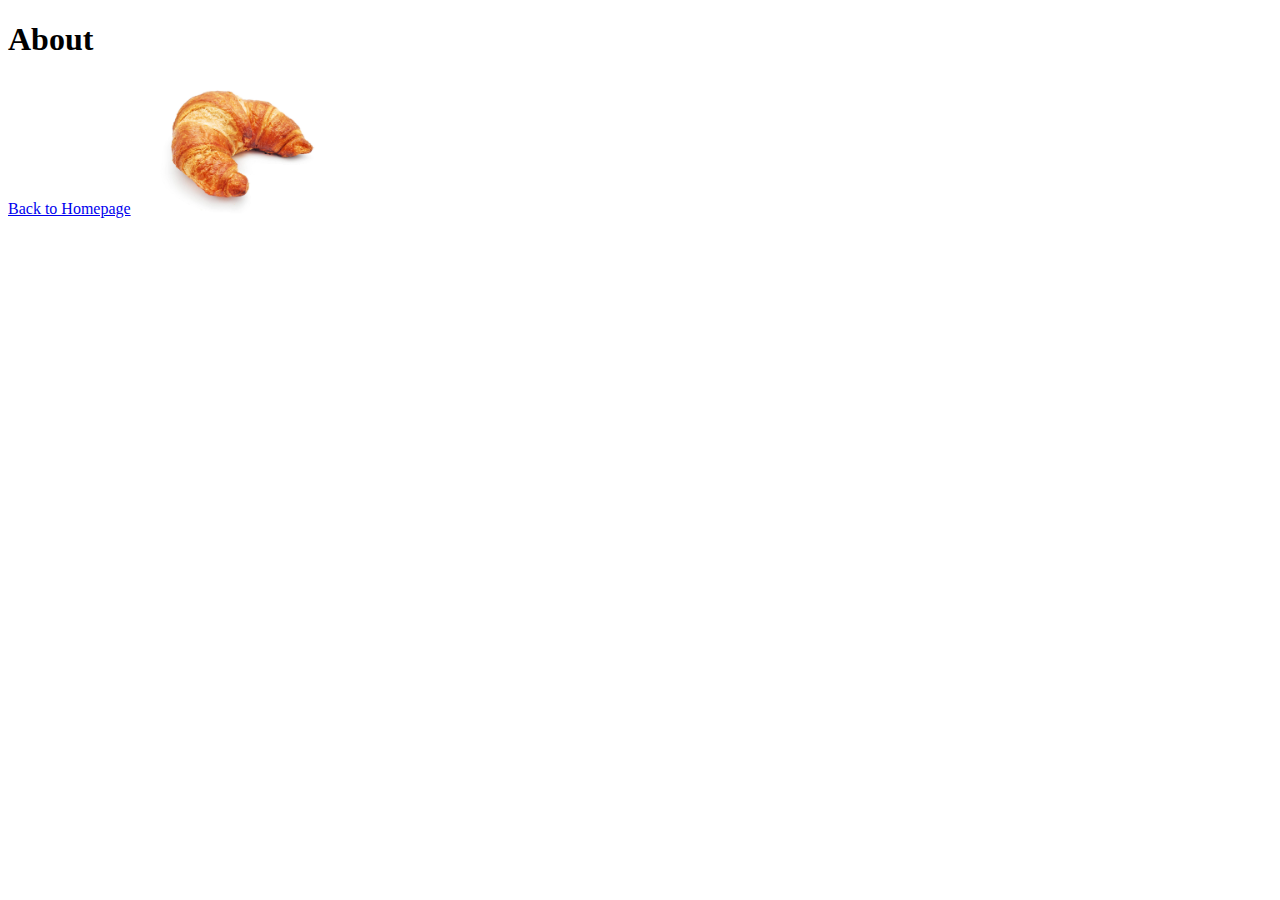
==== photo.html @ 770f866e "created the initial file structure" ====
<!DOCTYPE html>
<html lang="en">
<head>
    <meta charset="UTF-8">
    <meta name="viewport" content="width=device-width, initial-scale=1.0">
    <title>Document</title>
</head>
<body>
    <h1>About</h1>
    <a href="/">Back to Homepage</a>
    <img src="/src/croissant.jpg" width="200px"/>
</body>
</html>
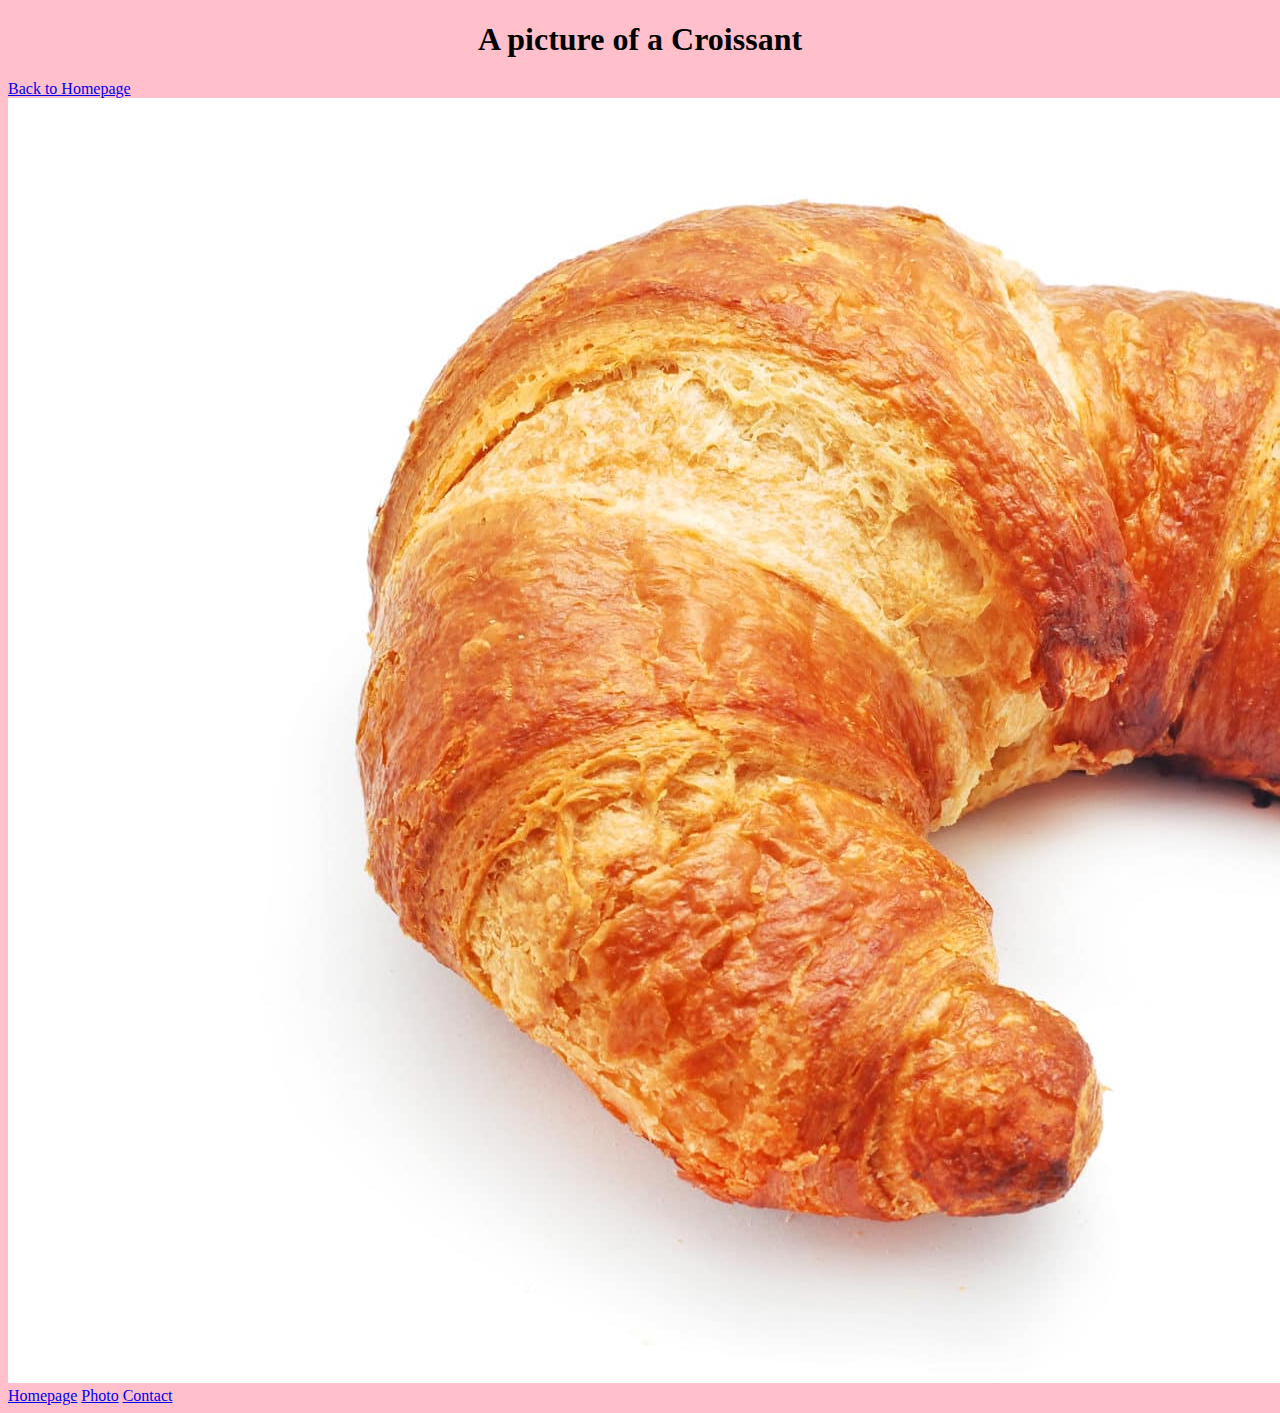
==== commit cd9de28e: "upated my photo.html" ====
--- a/photo.html
+++ b/photo.html
@@ -3,11 +3,23 @@
 <head>
     <meta charset="UTF-8">
     <meta name="viewport" content="width=device-width, initial-scale=1.0">
-    <title>Document</title>
+    <link rel="stylesheet" href="/css/styles.css">
+    <title>An example of a croissant Croisssant.com</title>
+    <meta
+      name="description"
+      content="Enjoy a beautiful picture of a homemade croissant"
+    />
 </head>
 <body>
-    <h1>About</h1>
+    <h1>A picture of a Croissant</h1>
     <a href="/">Back to Homepage</a>
-    <img src="/src/croissant.jpg" width="200px"/>
+    <img src="/src/croissant.jpg" 
+    alt="Homemade croissant"
+    class="croissant-photo"/>
+    <footer>
+        <a href="/" title="Home"> Homepage</a>
+        <a href="/photo.html" title="Croissant photo"> Photo</a>
+        <a href="/contact.html" title="Contact Croissant.com"> Contact</a>
+      </footer>
 </body>
 </html>--- a/css/styles.css
+++ b/css/styles.css
@@ -0,0 +1,6 @@
+body {
+    background-color: pink;
+}
+h1 {
+    text-align: center;
+}